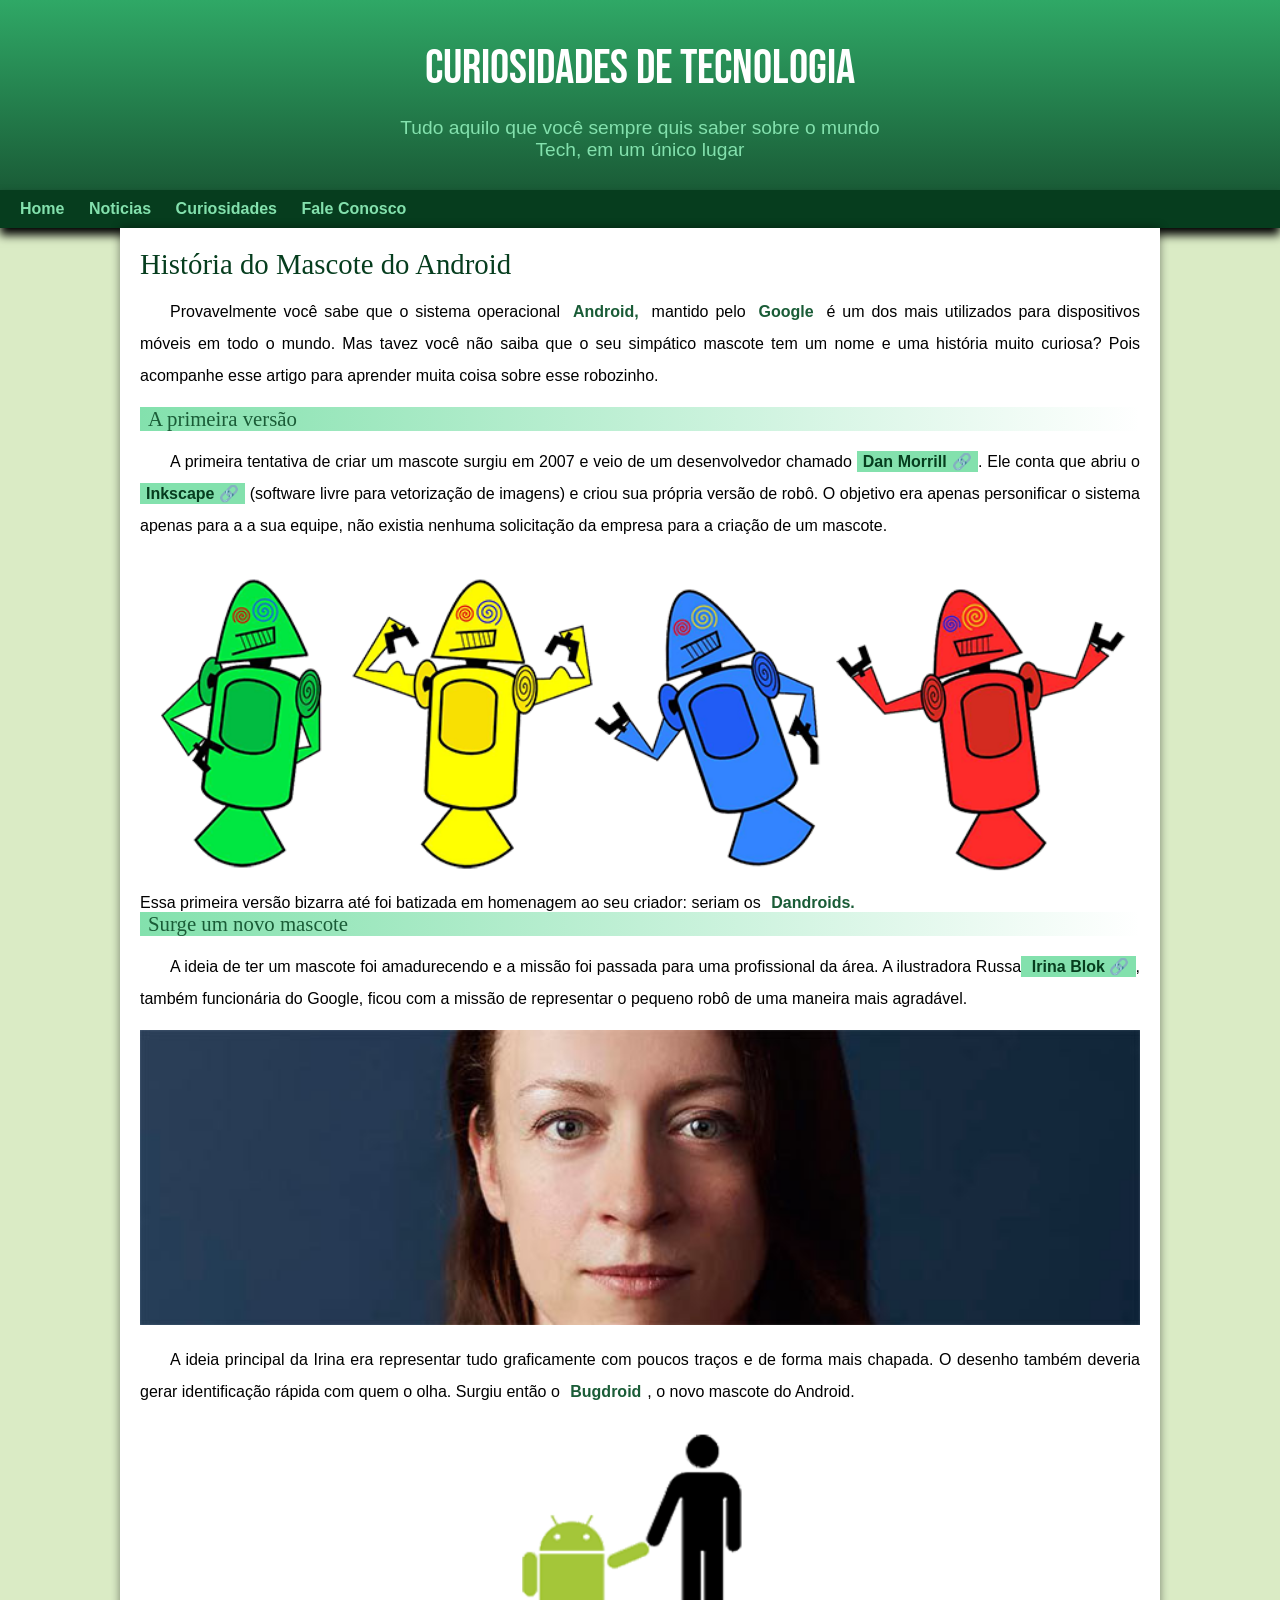
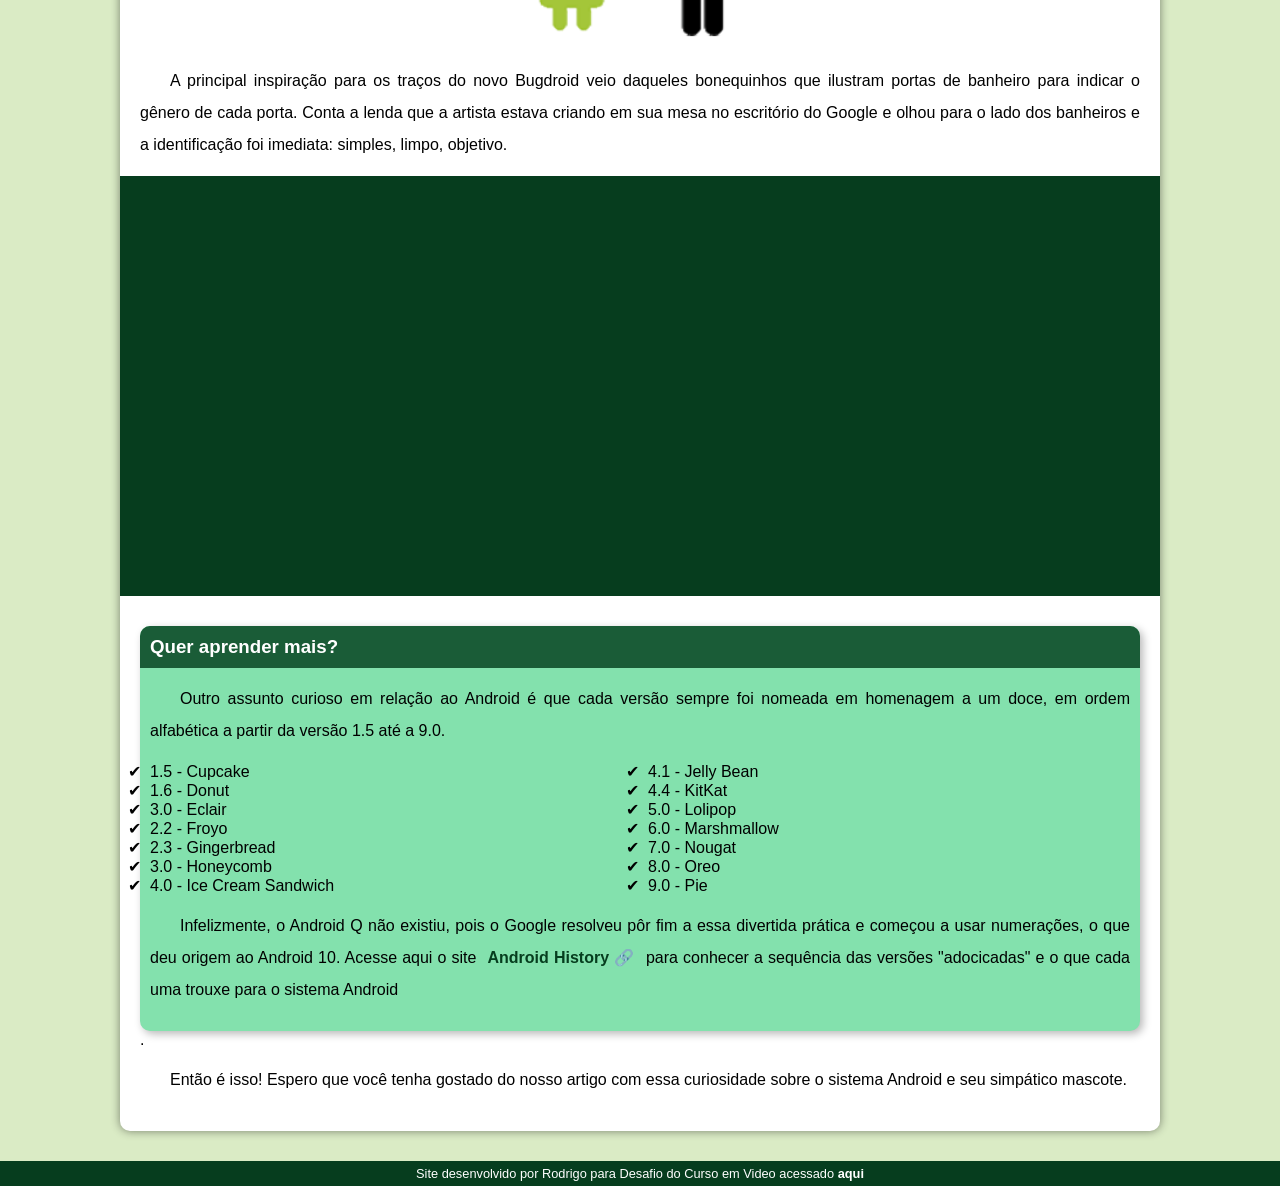
==== index.html @ 838778db "site" ====
<!DOCTYPE html>
<html lang="pt-br">
<head>
    <meta charset="UTF-8">
    <meta name="viewport" content="width=device-width, initial-scale=1.0">
    <title>Como surgiu o Android</title>
    <link rel="shortcut icon" href="imagens/favicon.ico" type="image/x-icon">
    <link rel="stylesheet" href="estilo/style.css">
</head>
    <header>
        <h1>Curiosidades de Tecnologia </h1>
        <p>Tudo aquilo que você sempre quis saber sobre o mundo Tech, em um único lugar</p>
        
    </header>
    <nav>
        <a href="#">Home</a>
        <a href="#">Noticias</a>
        <a href="#">Curiosidades</a>
        <a href="#">Fale Conosco</a>
        
    </nav>

    <main>
        <article>
           
            <h1>História do Mascote do Android</h1>

            <p>Provavelmente você sabe que o sistema operacional <strong>Android,</strong> mantido pelo <strong>Google</strong> é um dos mais utilizados para dispositivos móveis em todo o mundo. Mas tavez você não saiba que o seu simpático mascote tem um nome e uma história muito curiosa? Pois acompanhe esse artigo para aprender muita coisa sobre esse robozinho.</p>

            <h2>A primeira versão</h2>

            <p>A primeira tentativa de criar um mascote surgiu em 2007 e veio de um desenvolvedor chamado <a href="https://androidcommunity.com/dan-morrill-shows-us-the-android-mascot-that-almost-was-20130103/" target="_blank" class="externo">Dan Morrill</a>. Ele conta que abriu o <a href="https://inkscape.org/" target="_blank" class="externo">Inkscape</a> (software livre para vetorização de imagens) e criou sua própria versão de robô. O objetivo era apenas personificar o sistema apenas para a a sua equipe, não existia nenhuma solicitação da empresa para a criação de um mascote.</p>

            <picture>
                <source media="(max-width: 670px)" srcset="imagens/dan-droids-pq.png">
                <img src="imagens/dan-droids.png" alt="Primeiro mascote do android">
            
            </picture>

            Essa primeira versão bizarra até foi batizada em homenagem ao seu criador: seriam os<strong> Dandroids.</strong>

            <h2>Surge um novo mascote</h2>

            <p>A ideia de ter um mascote foi amadurecendo e a missão foi passada para uma profissional da área. A ilustradora Russa<a href="https://www.irinablok.com/" target="_blank" class="externo"> Irina Blok</a>, também funcionária do Google, ficou com a missão de representar o pequeno robô de uma maneira mais agradável.</p>

            
            <picture>
                <source media="(max-width: 670px)" srcset="imagens/irina-blok-pq.jpg">
                <img src="imagens/irina-blok.jpg" alt="Irina block">
            </picture>

            <p>A ideia principal da Irina era representar tudo graficamente com poucos traços e de forma mais chapada. O desenho também deveria gerar identificação rápida com quem o olha. Surgiu então o <strong>Bugdroid</strong>, o novo mascote do Android.</p>

           <img src="imagens/bugdroid.png" class="pequena"  alt="">

            <p>A principal inspiração para os traços do novo Bugdroid veio daqueles bonequinhos que ilustram portas de banheiro para indicar o gênero de cada porta. Conta a lenda que a artista estava criando em sua mesa no escritório do Google e olhou para o lado dos banheiros e a identificação foi imediata: simples, limpo, objetivo.</p>

          <div class="video"><iframe width="450" height="315" src="https://www.youtube.com/embed/l2UDgpLz20M?si=xWIGLfD5V-_B977H" title="YouTube video player" frameborder="0" allow="accelerometer; autoplay; clipboard-write; encrypted-media; gyroscope; picture-in-picture; web-share" referrerpolicy="strict-origin-when-cross-origin" allowfullscreen></iframe></div>

             <aside>
                 <h3>Quer aprender mais? </h3>
                 
                             <p>Outro assunto curioso em relação ao Android é que cada versão sempre foi nomeada em homenagem a um doce, em ordem alfabética a partir da versão 1.5 até a 9.0.</p>
                 
                             <ul>
                                 <li>1.5 - Cupcake</li>
                                 <li>1.6 - Donut</li>
                                 <li>3.0 - Eclair</li>
                                 <li>2.2 - Froyo</li>
                                 <li>2.3 - Gingerbread</li>
                                 <li>3.0 - Honeycomb</li>
                                 <li>4.0 - Ice Cream Sandwich</li>
                                 <li>4.1 - Jelly Bean</li>
                                 <li>4.4 - KitKat</li>
                                 <li>5.0 - Lolipop</li>
                                 <li>6.0 - Marshmallow</li>
                                 <li>7.0 - Nougat</li>
                                 <li>8.0 - Oreo</li>
                                 <li>9.0 - Pie</li>
                             </ul>
                 
                             <p>
                                Infelizmente, o Android Q não existiu, pois o Google resolveu pôr fim a essa divertida prática e começou a usar numerações, o que deu origem ao Android 10.
                                 Acesse aqui o site <a href="https://www.android.com/intl/en_uk/what-is-android/" target="_blank" class="externo">Android History</a> para conhecer a sequência das versões "adocicadas" e o que cada uma trouxe para o sistema Android
                             </p>
             </aside>.
            

            <p>Então é isso! Espero que você tenha gostado do nosso artigo com essa curiosidade sobre o sistema Android e seu simpático mascote.</p>

        </article>
    
    </main>

    <footer>
        <p> Site desenvolvido por Rodrigo para Desafio do Curso em Video acessado <a href="www.cursoemvideo.com.br">aqui</a> </p>
    </footer>


<body>
    
</body>
</html>
---- estilo/style.css ----
@charset "UTF-8";


@import url('https://fonts.googleapis.com/css2?family=Bebas+Neue&family=Itim&family=Kanit:ital,wght@0,100;0,200;0,300;0,400;0,500;0,600;0,700;0,800;0,900;1,100;1,200;1,300;1,400;1,500;1,600;1,700;1,800;1,900&display=swap');


#font-face {

    font-family: 'Android';
    src: url('../fontes/idroid.otf') format('opentype');
    font-weight: normal;
}



:root {

    --cor0:#daebc5;
    --cor1: #83e1ad;
    --cor2: #3ddc84;
    --cor3: #2fa866;
    --cor4: #1a5c37;
    --cor5: #063d1e;

    --fonte-padrao: arial,verdana,helvetica,sans-serif;
    --fonte-destaque:"Bebas Neue", cursive;
     --fonte-android: 'Android', cursive;

}

* {
    margin: 0;
    padding: 0;

}


body {
    background-color: var(--cor0);
    font-family: var(--fonte-padrao);
    

}

 a.externo::after {

    content: '\00a0\1F517';    /* codepoint do emojipedia simbolo link externo 1F517*/
}


header {
    background-image: linear-gradient( to bottom , var(--cor3), var(--cor4));
    min-height: 150px;
    text-align: center;
    padding-top: 40px;
}
header > h1 {

    color: white;
    font-family: var(--fonte-destaque);
    font-size: 3em;
    font-weight: normal;
    margin-bottom: 20px;
    text-shadow: 2xp 2px 2px rgba(0, 0, 0, 0.877);
}

header > p {
    color: var(--cor1);
    font-family: var(--fonte-padrao);
    font-size: 1.2em;
    max-width: 500px;
    margin: auto;
    margin-bottom: 20px;
    padding-right: 10px;
    padding-left: 10px;
       text-shadow: 2xp 2px 2px rgba(0, 0, 0, 0.877);
   
}

nav {
    background-color: var(--cor5);
    padding: 10px;
    box-shadow: 0px 07px 09px black;
}

 nav a {
    color:var(--cor1);
    padding: 10px;
    text-decoration: none;
    font-weight: bold;
    border-radius: 5px;
    transition-duration: 0.5s;

 }
  nav a:hover {
    background-color: var(--cor3);
    color:var(--cor5)
  }

main {
    background-color: white;
    min-width:300px;
    max-width: 1000px;
    margin: auto;
    padding: 20px;
    box-shadow: 0px 0px 10px rgba(0, 0, 0, 0.459);
    margin-bottom: 30px;
    border-bottom-left-radius: 10px;
    border-bottom-right-radius: 10px;
}

main img {
    width: 100%;
}


main img.pequena {
    max-width: 350px;
    margin: auto;
    display: block;
}

 div.video {
    background-color: var(--cor5);
    margin: 0px -20px 30px -20px;
    padding: 20px;
    padding-bottom: 40%;
    position: relative;
 }

div.video > iframe {
    position: absolute;
    top: 5%;
    left:5%;
    width: 90%;
    height: 90%;
}

main article > h1 {
    color: var(--cor5);
    font-family: var(--fonte-android);
    font-weight: normal;
    font-size: 1.8em;
}


main article > h2 {
    color: var(--cor4);
    font-family: var(--fonte-android);
    font-size: 1.3em;
    font-weight: normal;
    background-image: linear-gradient(to right,var(--cor1),transparent);
    text-indent: 8px;
}

 main p {

        margin: 15px 0px;
        text-align: justify;
        text-indent: 30px;
        line-height: 2em;
        font-size: 1em;
 }

 main strong {
    color:var(--cor4);
    font-weight: bold;
    padding: 2px 6px;
    

}

main a {
    text-decoration: none;
    font-weight: bold;
    color: var(--cor5);
    background-color: var(--cor1);
    padding: 2px 6px;
}

main a:hover {
    text-decoration: underline;
    color: var(--cor4);

}
 


aside {
    background-color: var(--cor1);
    padding: 10px;
    border-radius: 10px;
    box-shadow: 3px 3px 8px rgba(0, 0, 0, 0.284);
}

aside > ul {
    list-style-type: '\2714\00a0\00a0';    \* codepoint emoji checkmark 2714  obs: 00a0 é espaço*\
    list-style-position: inside;
    columns: 2;
}

aside > h3 {
    background-color: var(--cor4);
    color: white;
    margin: -10px -10px 0px -10px;
    padding: 10px;
    border-radius: 10px 10px 0px 0px;
}


footer {
    background-color: var(--cor5);
    color: white;
    text-align: center;
    font-size: 0.8em;
    padding: 5px;
}

footer a {
    text-decoration: none;
    color: white;
    font-weight: bolder;


}

footer a:hover{
    text-decoration: underline;
    color: var(--cor1);
}
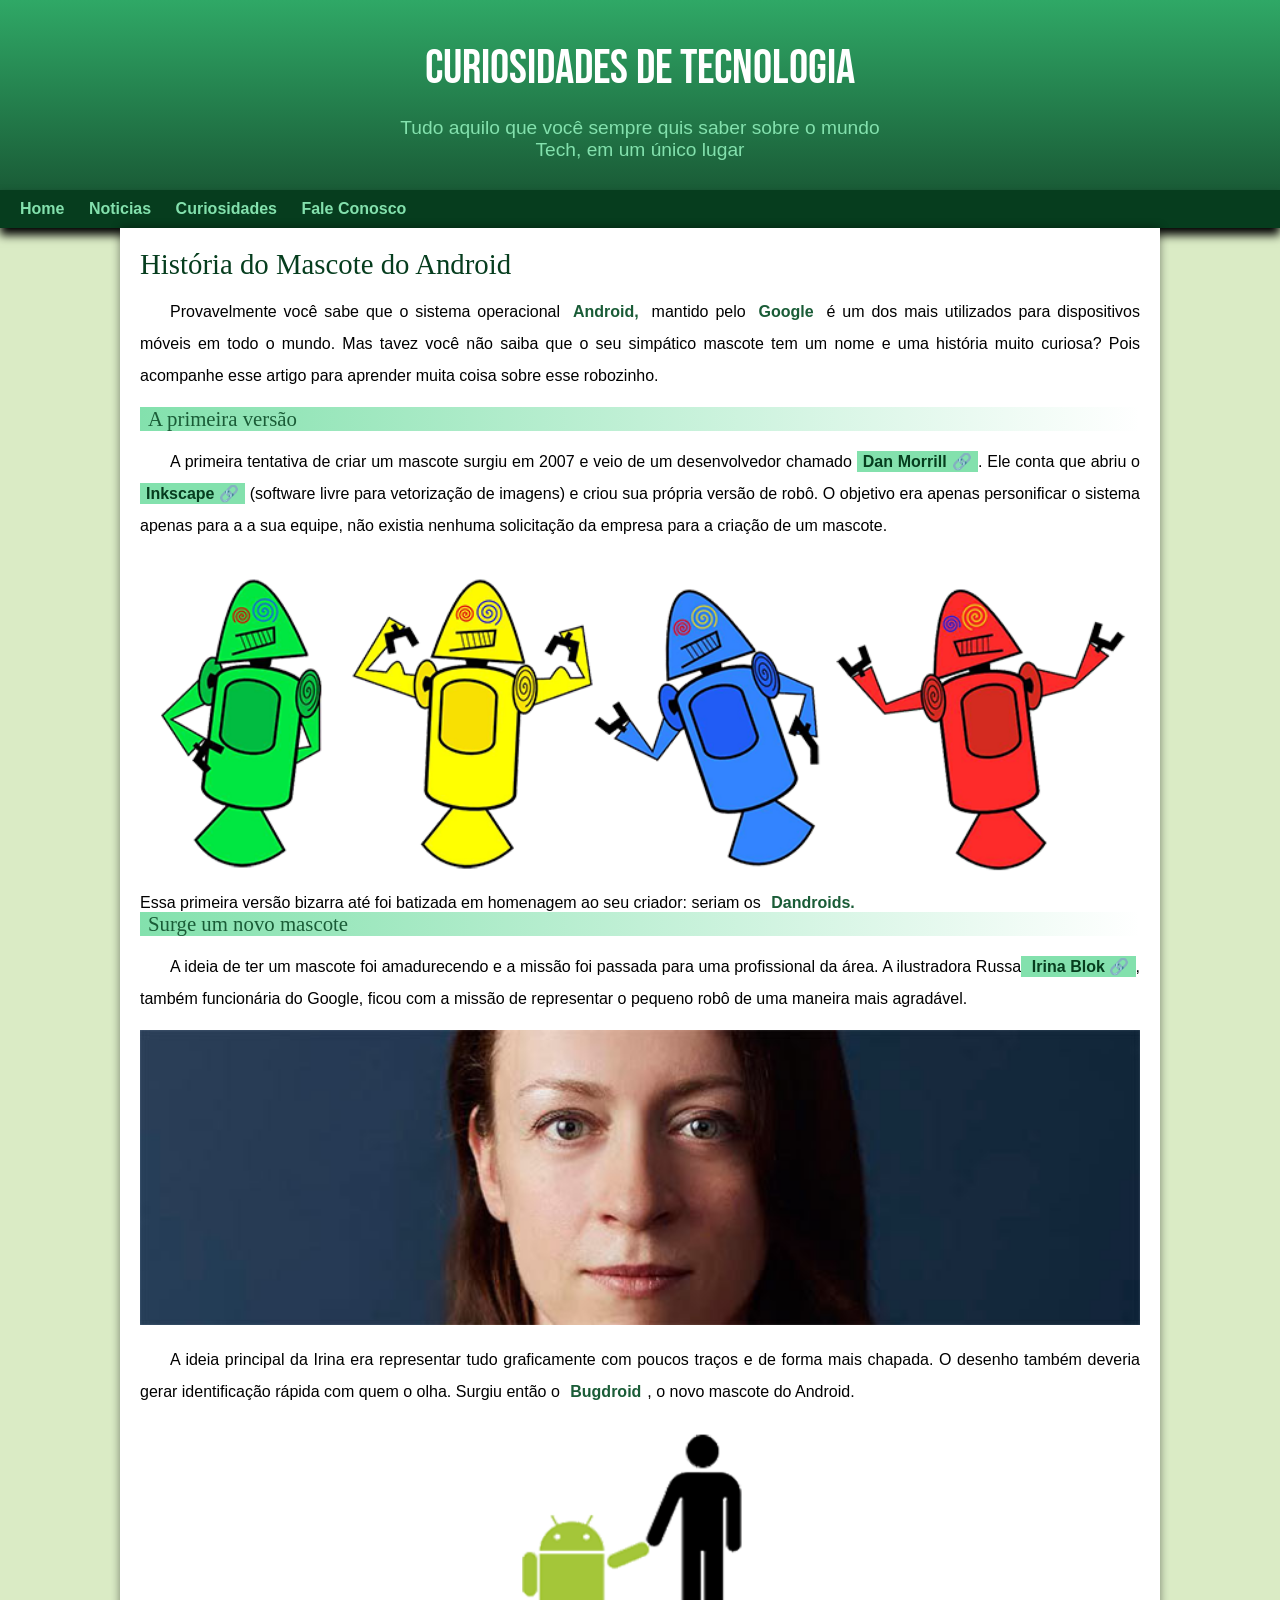
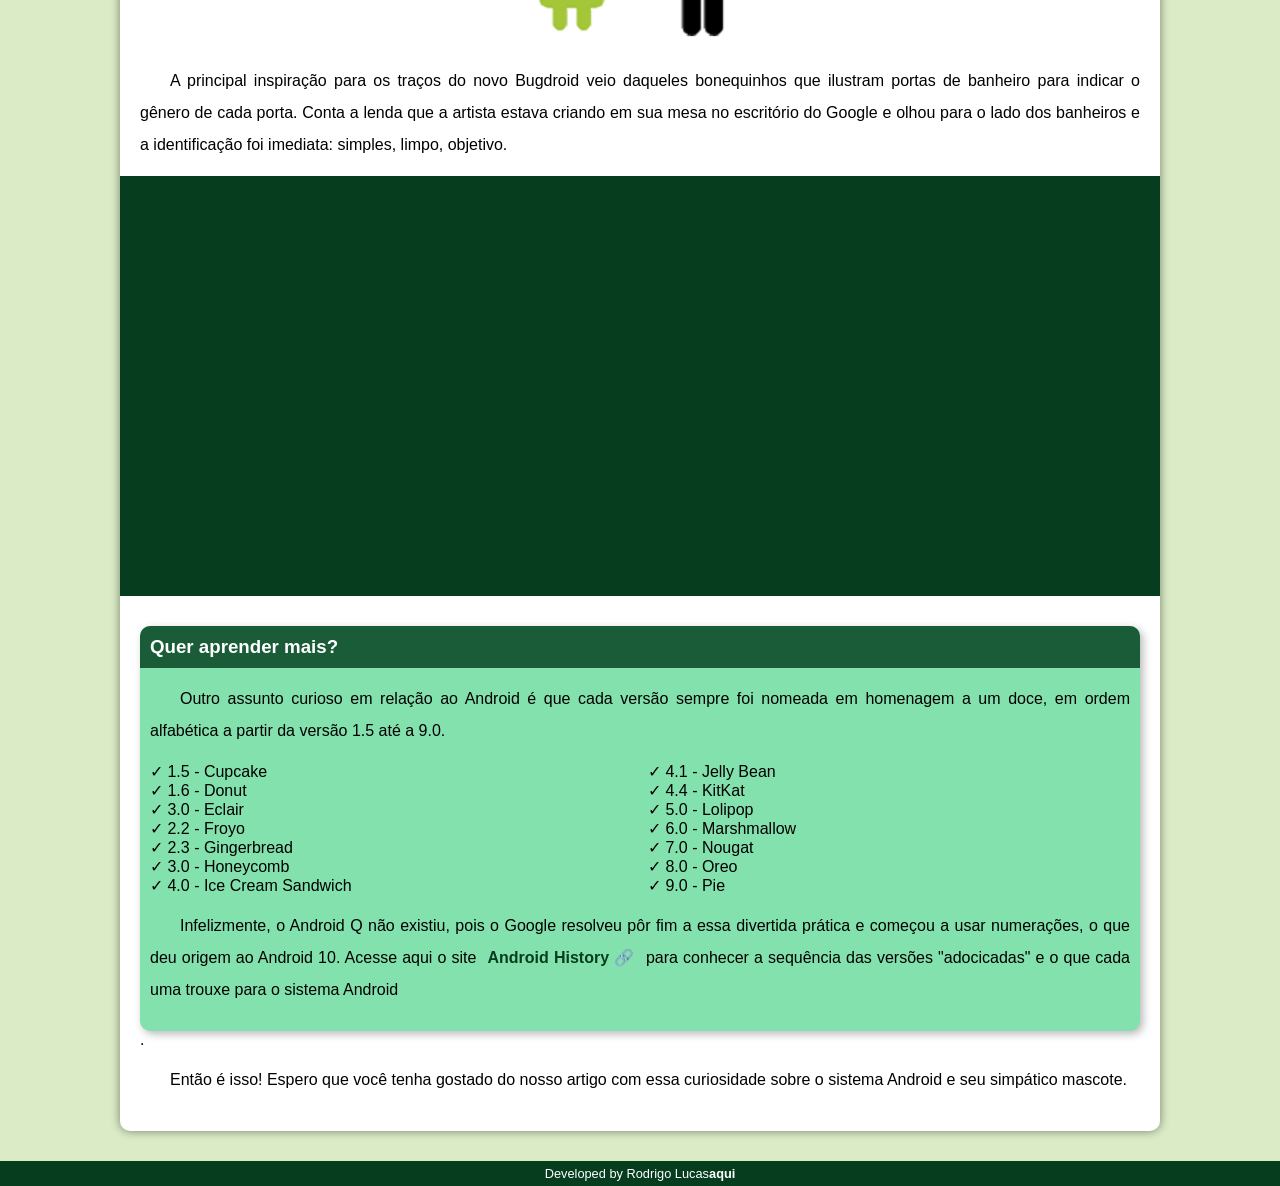
==== commit 51bb3f17: "Update index.html" ====
--- a/index.html
+++ b/index.html
@@ -93,7 +93,7 @@
     </main>
 
     <footer>
-        <p> Site desenvolvido por Rodrigo para Desafio do Curso em Video acessado <a href="www.cursoemvideo.com.br">aqui</a> </p>
+        <p> Developed by Rodrigo Lucas<a href="www.cursoemvideo.com.br">aqui</a> </p>
     </footer>
 
 
--- a/estilo/style.css
+++ b/estilo/style.css
@@ -194,10 +194,12 @@
 }
 
 aside > ul {
-    list-style-type: '\2714\00a0\00a0';    \* codepoint emoji checkmark 2714  obs: 00a0 é espaço*\
-    list-style-position: inside;
+    list-style-type: "✓ ";
+    list-style-position:  inside;
     columns: 2;
 }
+  
+
 
 aside > h3 {
     background-color: var(--cor4);
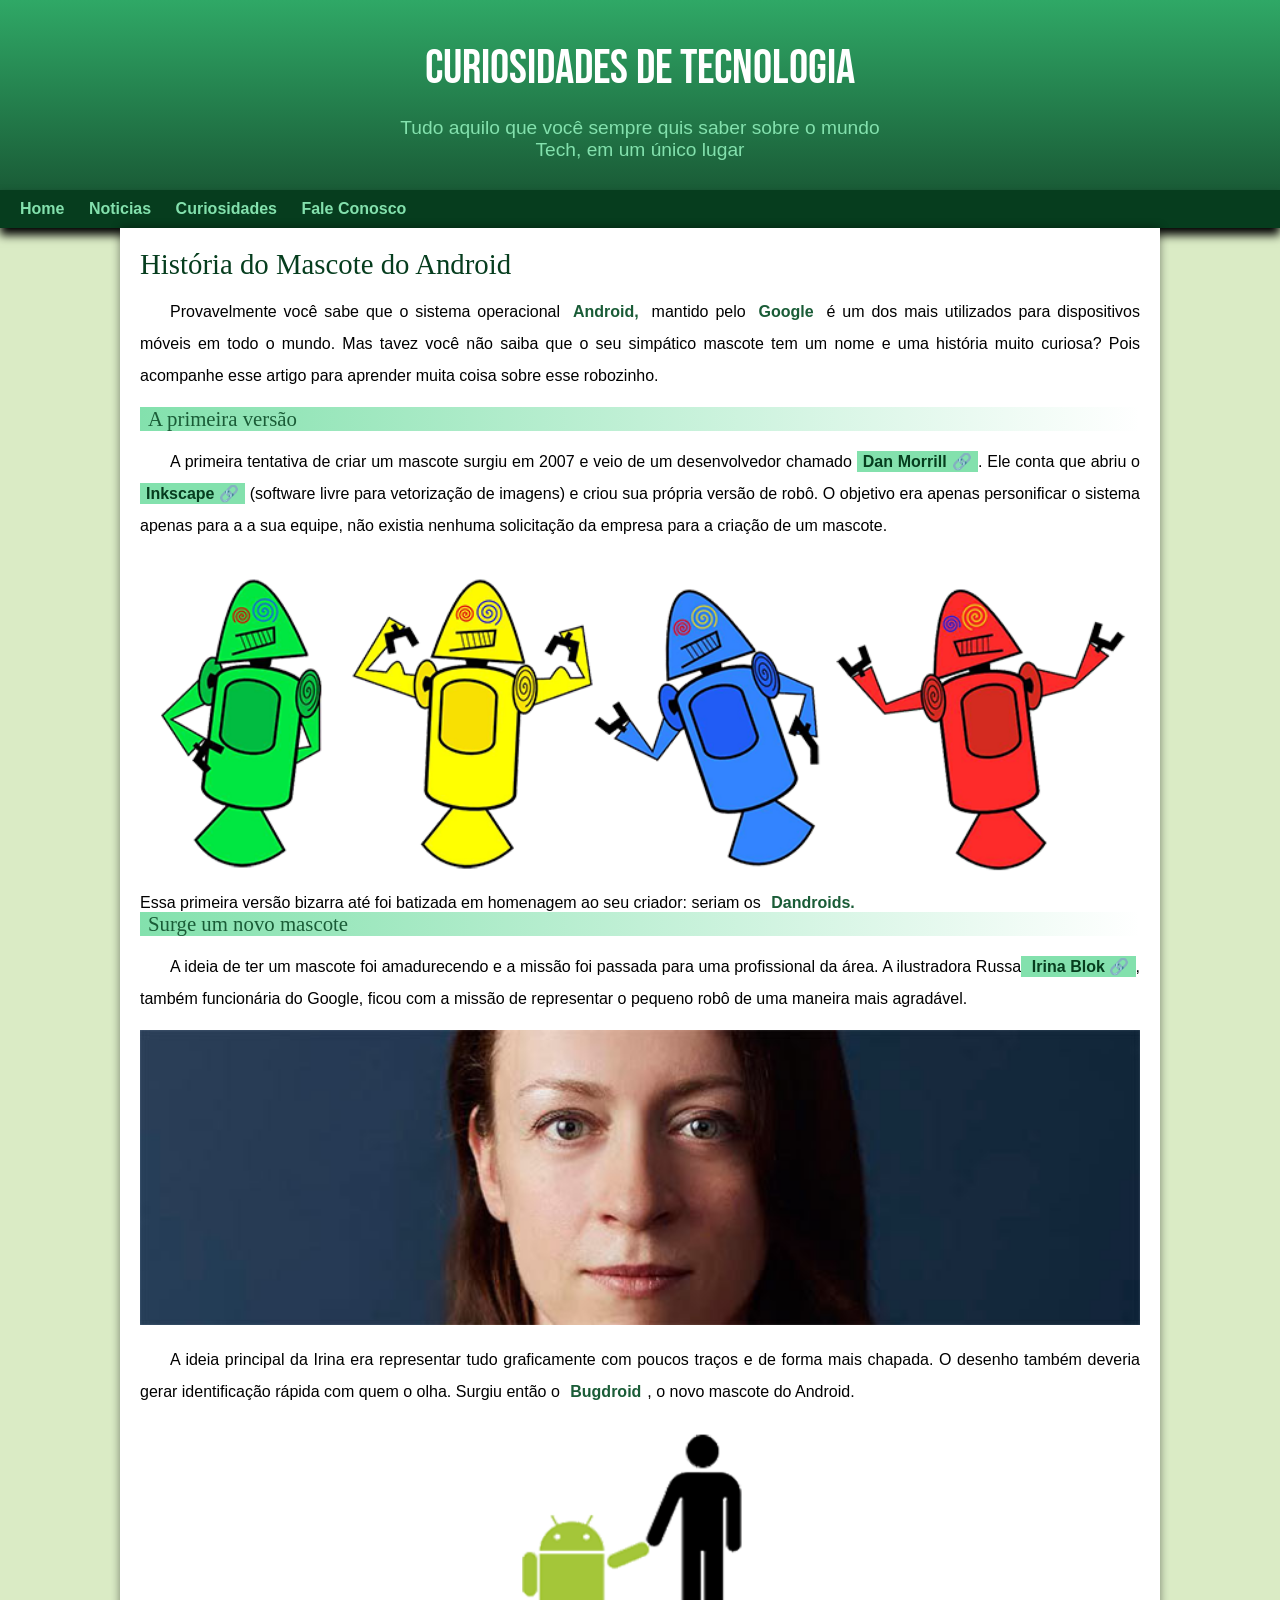
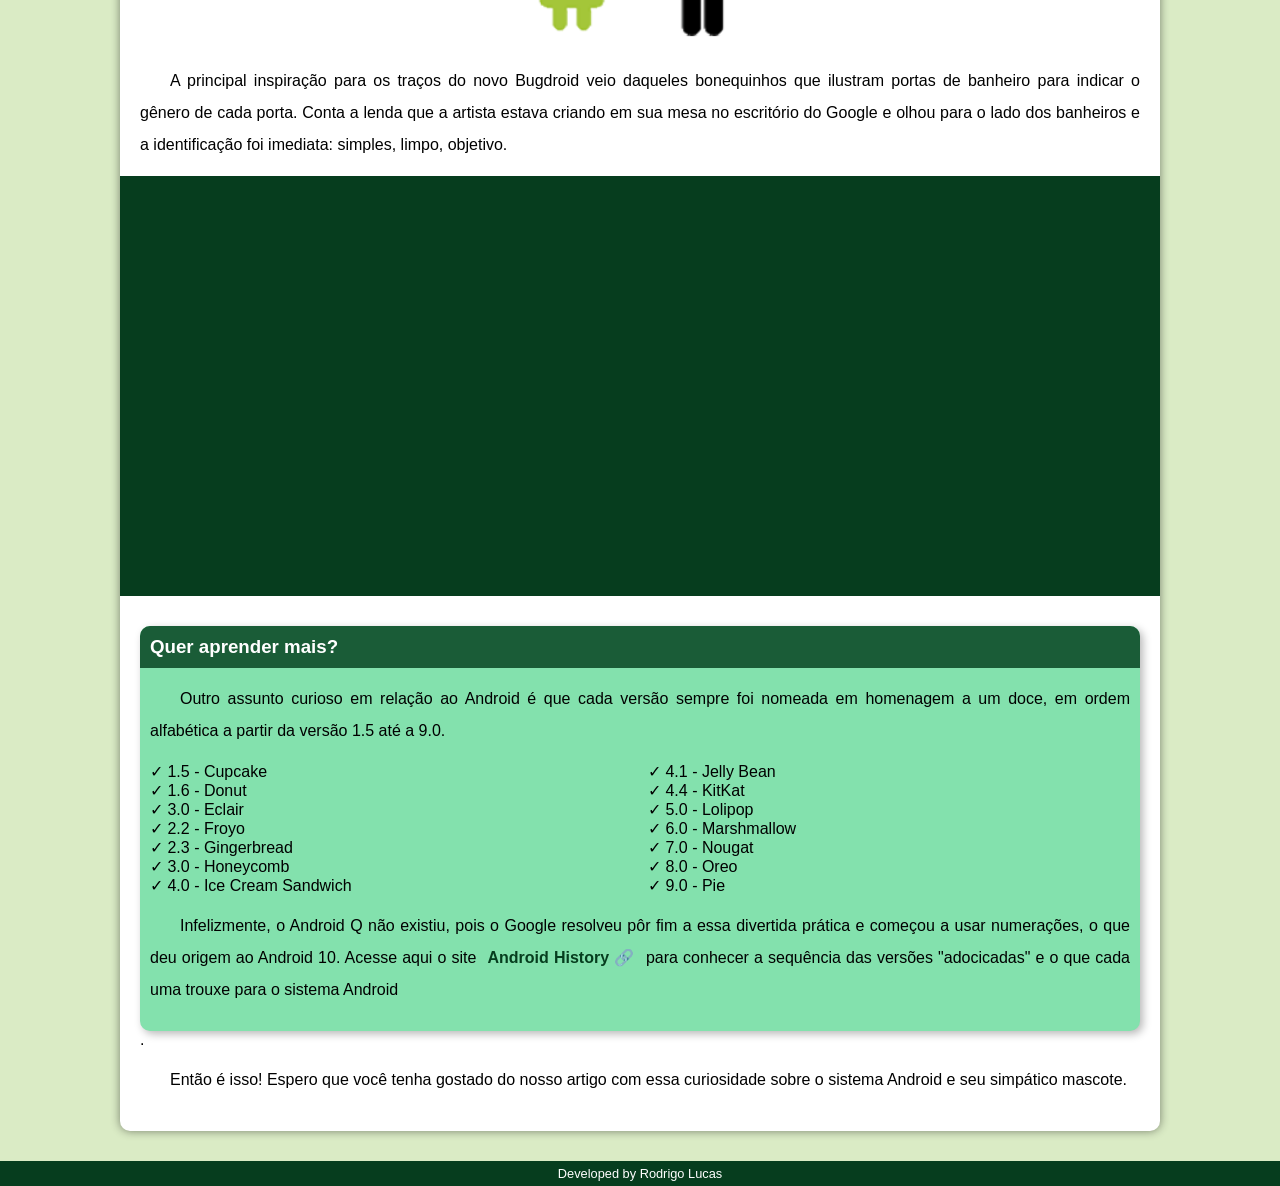
==== commit 657e384b: "Update index.html" ====
--- a/index.html
+++ b/index.html
@@ -93,7 +93,7 @@
     </main>
 
     <footer>
-        <p> Developed by Rodrigo Lucas<a href="www.cursoemvideo.com.br">aqui</a> </p>
+        <p> Developed by Rodrigo Lucas</p>
     </footer>
 
 
--- a/estilo/style.css
+++ b/estilo/style.css
@@ -70,7 +70,7 @@
     font-size: 1.2em;
     max-width: 500px;
     margin: auto;
-    margin-bottom: 20px;
+    padding-bottom: 20px;
     padding-right: 10px;
     padding-left: 10px;
        text-shadow: 2xp 2px 2px rgba(0, 0, 0, 0.877);
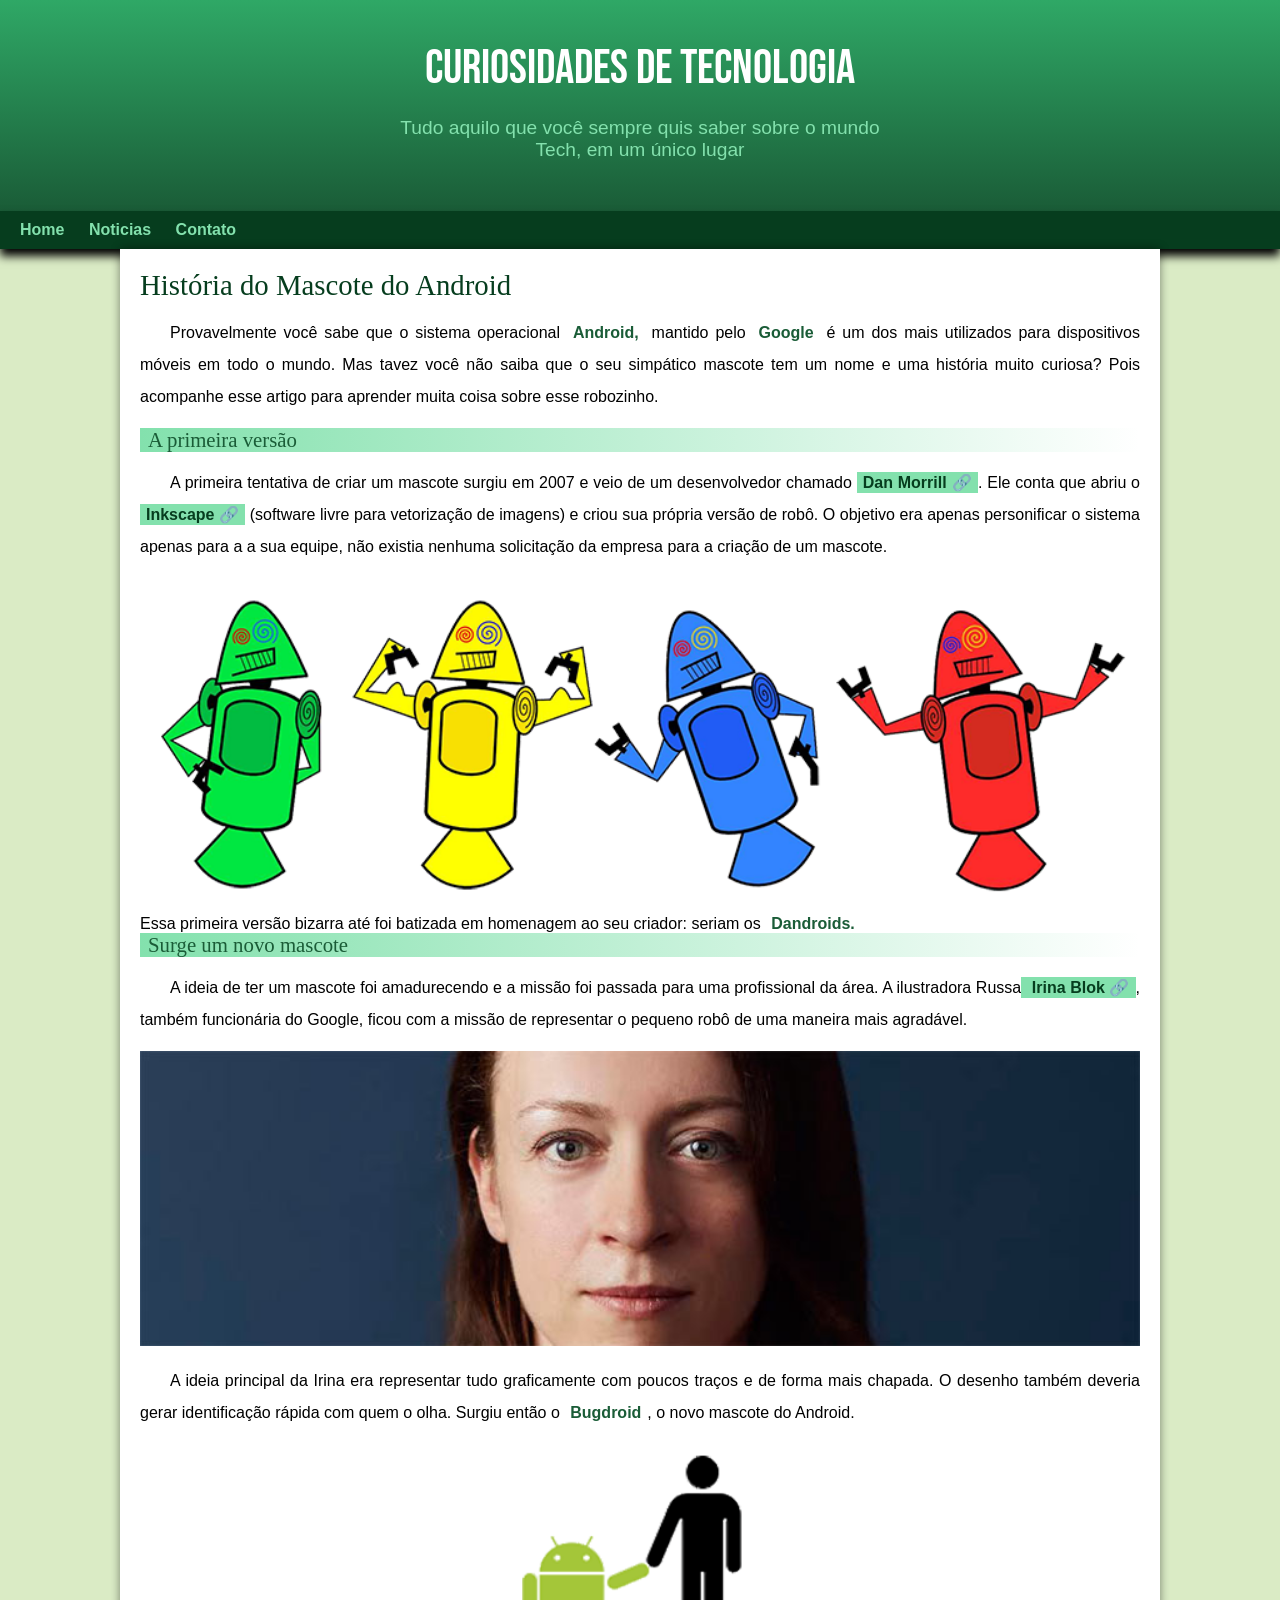
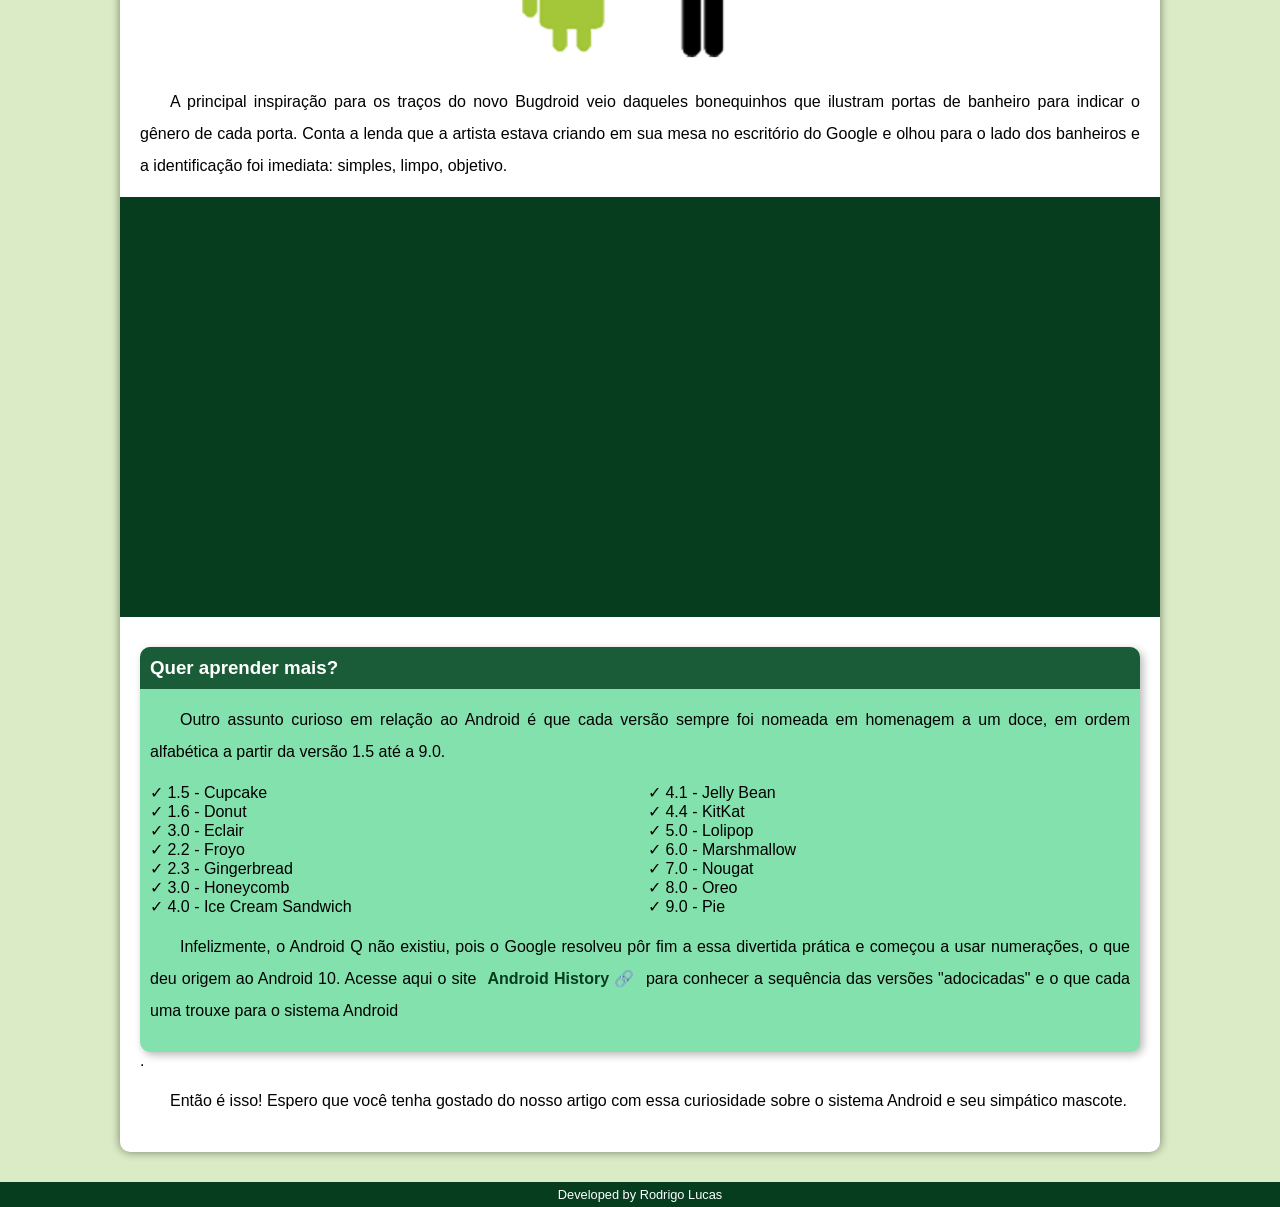
==== commit 87775bfd: "update style" ====
--- a/index.html
+++ b/index.html
@@ -15,8 +15,7 @@
     <nav>
         <a href="#">Home</a>
         <a href="#">Noticias</a>
-        <a href="#">Curiosidades</a>
-        <a href="#">Fale Conosco</a>
+        <a href="#">Contato</a>
         
     </nav>
 
--- a/estilo/style.css
+++ b/estilo/style.css
@@ -70,7 +70,7 @@
     font-size: 1.2em;
     max-width: 500px;
     margin: auto;
-    padding-bottom: 20px;
+    padding-bottom: 50px;
     padding-right: 10px;
     padding-left: 10px;
        text-shadow: 2xp 2px 2px rgba(0, 0, 0, 0.877);
